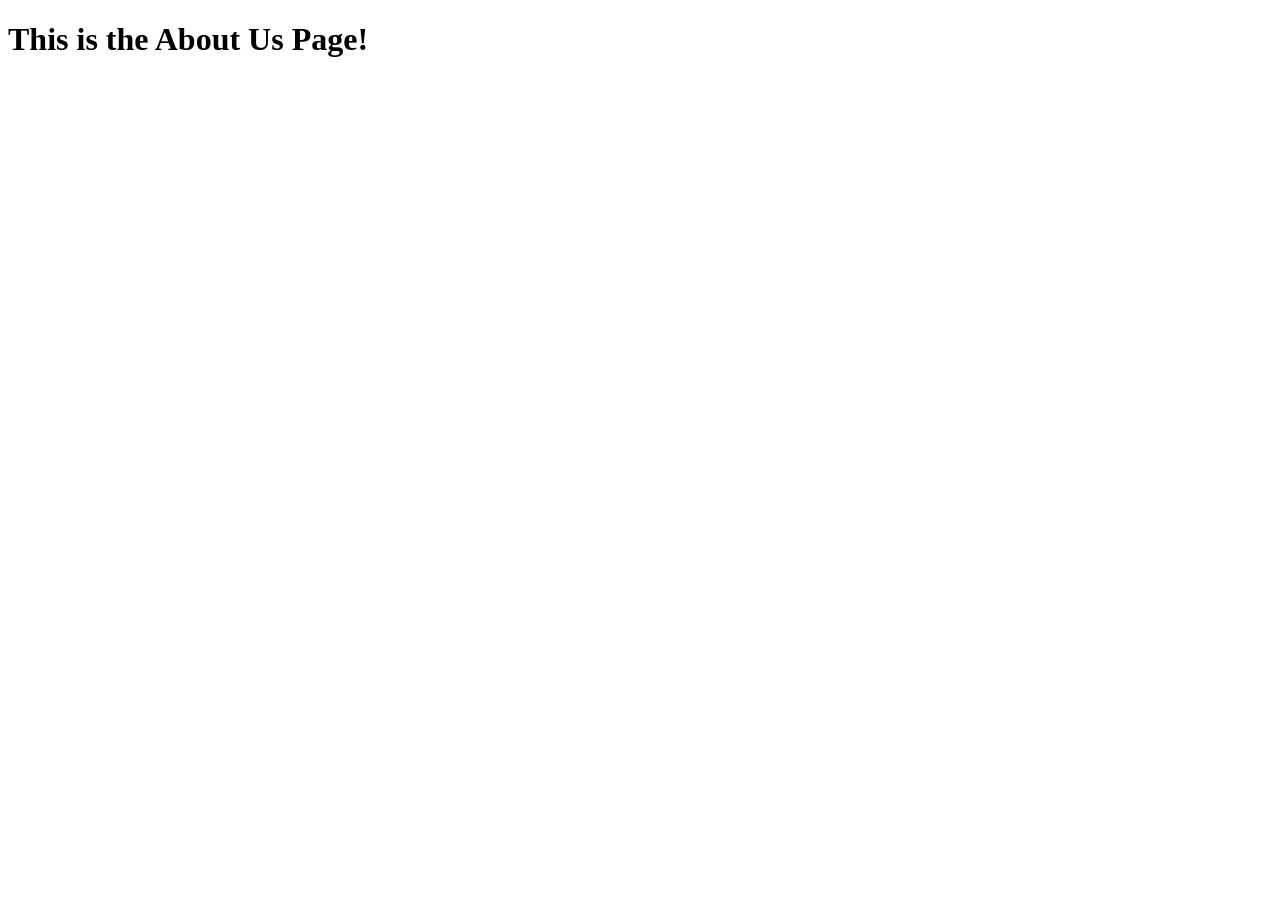
==== pages/aboutus.html @ 1f8699cd "first commit" ====
<!DOCTYPE html>
<html lang="en">
<head>
    <meta charset="UTF-8">
    <meta name="viewport" content="width=device-width, initial-scale=1.0">
    <title>Document</title>
</head>
<body>
    <h1>This is the About Us Page!</h1>
</body>
</html>
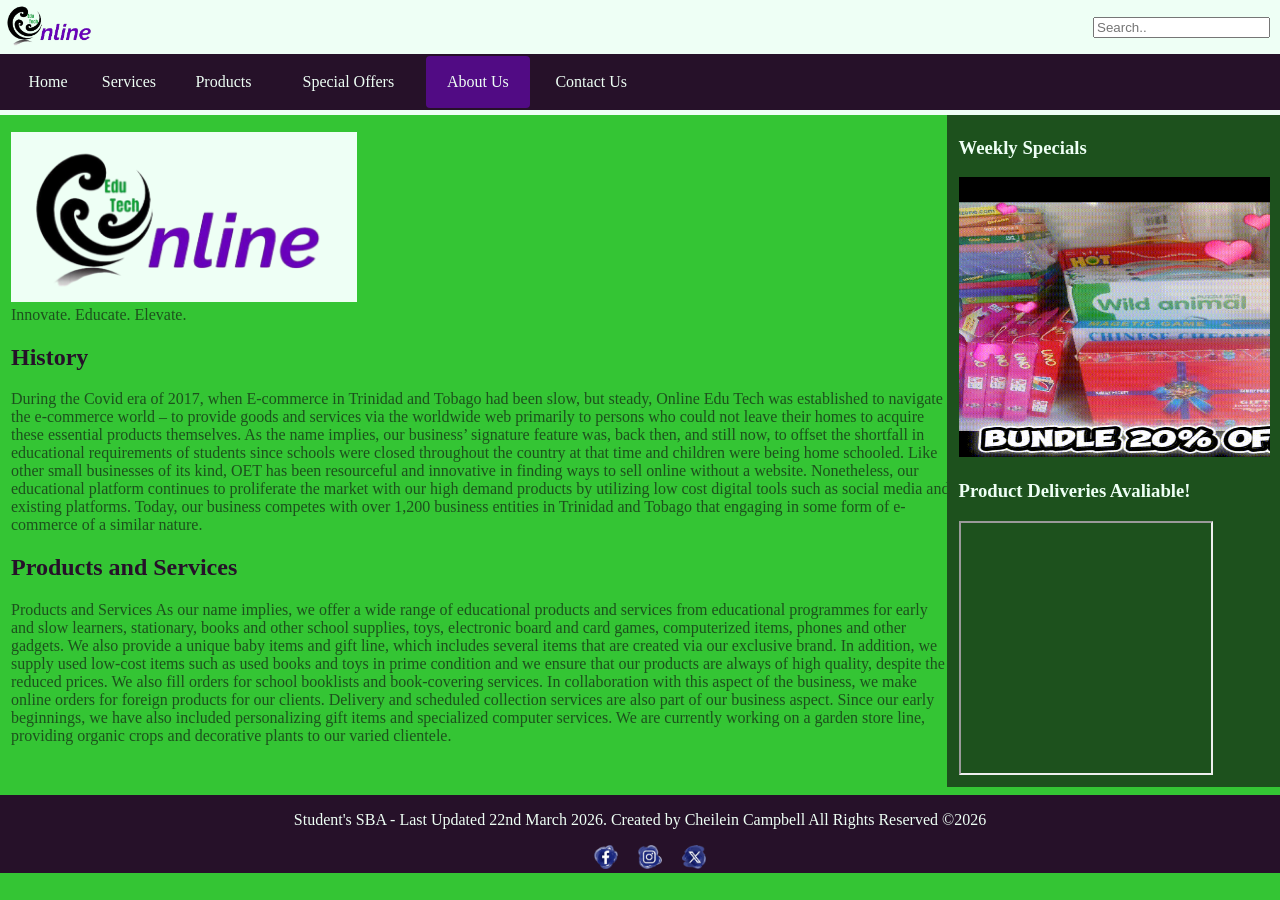
==== commit d2f83938: "fifth commit" ====
--- a/pages/aboutus.html
+++ b/pages/aboutus.html
@@ -3,9 +3,80 @@
 <head>
     <meta charset="UTF-8">
     <meta name="viewport" content="width=device-width, initial-scale=1.0">
-    <title>Document</title>
+    <title>Online Edu Tech - About Us</title>
+    <link href="../css/styles.css" rel="stylesheet" type="text/css"/>
 </head>
 <body>
-    <h1>This is the About Us Page!</h1>
+    <div class="siteheader">
+        <div class="siteheadertable">
+            <div>
+                <a href="../index.html"><img class="brandlogo" src="../images/logo.png"/></a>
+            </div>
+            <div>
+                <input style="margin-right: 10px;" type="text" placeholder="Search.."/>
+            </div>
+        </div>
+        <div class="siteheadernav">
+            <table style="margin-left: 1%; width: 50%">
+                <tr>
+                    <td>
+                        <a class="siteheadernavitem" href="../index.html"><p>Home</p></a>
+                    </td>
+                    <td>
+                        <a class="siteheadernavitem" href="../pages/services.html"><p>Services</p></a>
+                    </td>
+                    <td>
+                        <a class="siteheadernavitem" href="../pages/products.html"><p>Products</p></a>
+                    </td>
+                    <td>
+                        <a class="siteheadernavitem" href="../pages/specialoffers.html"><p>Special Offers</p></a>
+                    </td>
+                    <td class="siteheadernavitemselected">
+                        <a class="siteheadernavitem" href="../pages/aboutus.html"><p>About Us</p></a>
+                    </td>
+                    <td>
+                        <a class="siteheadernavitem" href="../pages/contactus.html"><p>Contact Us</p></a>
+                    </td>
+                </tr>
+            </table>
+        </div>
+    </div>
+    <div class="sitemain">
+        <table class="sitemainsections">
+            <tr>
+                <td style="width:75%">
+                    <img style="background-color: var(--secondary-colour); height: 170px;" src="../images/logo.png"/>
+                    <div class="p-text-colour">Innovate. Educate. Elevate.</div>
+                    <h2 class="default-text-colour">History</h2>
+                    <p class="p-text-colour">During the Covid era of 2017, when E-commerce in Trinidad and Tobago had been slow, but steady, Online Edu Tech was established to navigate the e-commerce world – to provide goods and services via the worldwide web primarily to persons who could not leave their homes to acquire these essential products themselves. As the name implies, our business’ signature feature was, back then, and still now, to offset the shortfall in educational requirements of students since schools were closed throughout the country at that time and children were being home schooled. Like other small businesses of its kind, OET has been resourceful and innovative in finding ways to sell online without a website. Nonetheless, our educational platform continues to proliferate the market with our high demand products by utilizing low cost digital tools such as social media and existing platforms. Today, our business competes with over 1,200 business entities in Trinidad and Tobago that engaging in some form of e-commerce of a similar nature.</p>
+                    <h2 class="default-text-colour">Products and Services</h2>
+                    <p class="p-text-colour">Products and Services
+As our name implies, we offer a wide range of educational products and services from educational programmes for early and slow learners, stationary, books and other school supplies, toys, electronic board and card games, computerized items, phones and other gadgets.
+We also provide a unique baby items and gift line, which includes several items that are created via our exclusive brand.
+In addition, we supply used low-cost items such as used books and toys in prime condition and we ensure that our products are always of high quality, despite the reduced prices. We also fill orders for school booklists and book-covering services. In collaboration with this aspect of the business, we make online orders for foreign products for our clients. Delivery and scheduled  collection services are also part of our business aspect.
+Since our early beginnings, we have also included personalizing gift items and specialized computer services. We are currently working on a garden store line, providing organic crops and decorative plants to our varied clientele.
+</p>
+                </td>
+                <td style="background-color: var(--primary2-colour); outline: 11px solid var(--primary2-colour);">
+                    <div style="display: flex;flex-direction: column;">
+                        <h3 class="menu-text-colour">Weekly Specials</h3>
+                        <a href="../pages/products.html"><img style="width: 340px; height: 280px;" src="../images/products/bundle.gif"/></a>
+                        <h3 class="menu-text-colour">Product Deliveries Avaliable!</h3>
+                        <iframe style="width: 250px; height: 250px;" src="https://www.openstreetmap.org/export/embed.html?bbox=-61.38374537229539%2C10.646729546677216%2C-61.38063400983811%2C10.648891087524516&amp;layer=mapnik" title="Our Location"></iframe>
+                    </div>
+                </td>
+            </tr>
+        </table>
+    </div>
+    <div class="sitefooter">
+        <div class="sitefooteritem">
+            <p>Student's SBA - Last Updated 22nd March 2026. Created by Cheilein Campbell All Rights Reserved &#169;2026</p>
+        </div>
+        <div class="sitefooteritem">
+            <a href="facebook.com"><img class="social-icon" src="../images/socials/facebook.png" alt="facebook"/></a>
+            <a href="instagram.com"><img class="social-icon" src="../images/socials/insta.png" alt="instagram"/></a>
+            <a href="twitter.com"><img class="social-icon" src="../images/socials/twitter.png" alt="twitter"/></a>
+        </div>
+    </div>
 </body>
 </html>
--- a/css/styles.css
+++ b/css/styles.css
@@ -0,0 +1,86 @@
+:root {
+    --primary-colour: #34c534;
+    --primary2-colour: #1d511d;
+    --secondary-colour: #eefff5;
+    --accent-colour: #510b84;
+    --third-colour: #261129;
+}
+
+body {
+    background-color: var(--primary-colour);
+}
+
+.textaligncentre {
+    text-align: center;
+}
+
+.siteheader {
+    position: fixed;
+    left: 0%;
+    right: 0%;
+    top: 0%;
+    height: 115px;
+    background-color: var(--secondary-colour);
+}
+
+.siteheadertable {
+    display: flex;
+    align-items: center;
+    justify-content: space-between;
+}
+.siteheadernav {
+    text-align: center;
+    background-color: var(--third-colour);
+    color: var(--secondary-colour);
+}
+.siteheadernavitem {
+    text-decoration: none;
+    color: var(--secondary-colour);
+}
+.siteheadernavitemselected {
+    background-color: var(--accent-colour);
+    border-radius: 4px;
+}
+
+.brandname {
+    color: var(--accent-colour);
+}
+.brandlogo {
+    height: 50px;
+}
+.sitemain {
+    margin-top: 115px;
+    height: 680px;
+}
+.sitemainsections {
+    width: 100%;
+    table-layout: fixed;
+}
+
+.sitefooter {
+    position: absolute;
+    left: 0%;
+    right: 0%;
+    color: var(--secondary-colour);
+    background-color: var(--third-colour);
+}
+.sitefooteritem {
+    display: flex;
+    justify-content: center;
+}
+
+.social-icon {
+    margin-left: 20px;
+    width: 24px;
+    height: 24px;
+}
+
+.default-text-colour {
+    color: var(--third-colour);
+}
+.p-text-colour {
+    color: var(--primary2-colour);
+}
+.menu-text-colour {
+    color: var(--secondary-colour);
+}
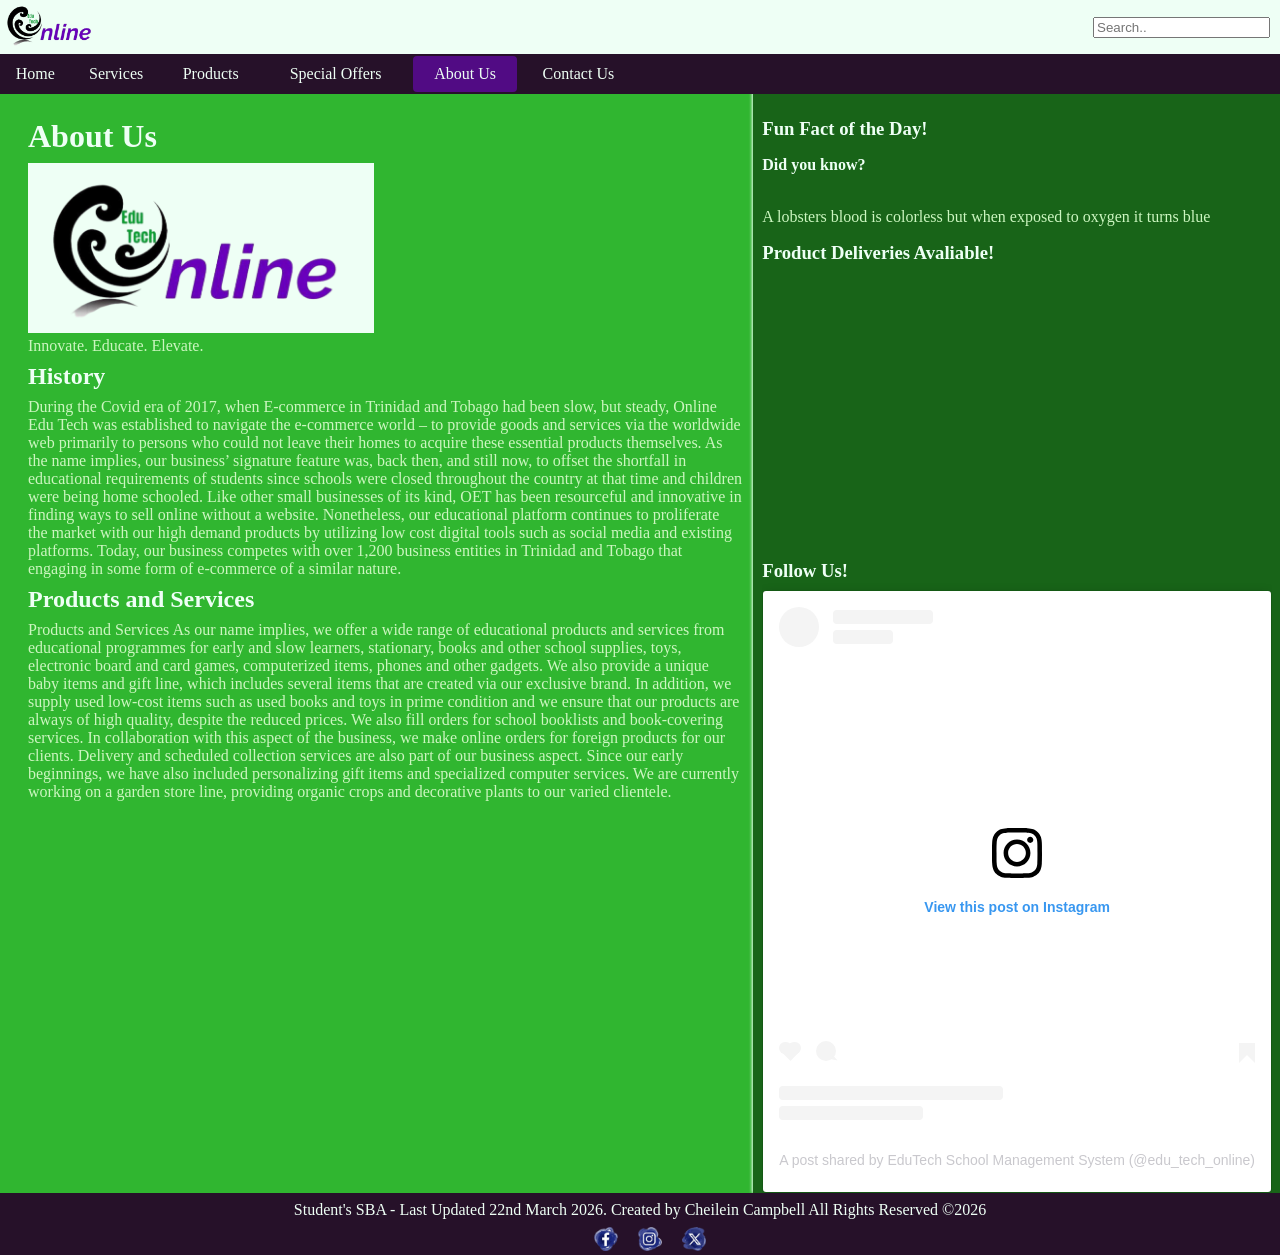
==== commit c43229ee: "nineteenth commit" ====
--- a/pages/aboutus.html
+++ b/pages/aboutus.html
@@ -8,75 +8,80 @@
 </head>
 <body>
     <div class="siteheader">
-        <div class="siteheadertable">
-            <div>
-                <a href="../index.html"><img class="brandlogo" src="../images/logo.png"/></a>
+            <div class="siteheadertable">
+                <div>
+                    <a href="../index.html"><img class="brandlogo" src="../images/logo.png"/></a>
+                </div>
+                <div>
+                    <input class="search-offset" type="text" placeholder="Search.."/>
+                </div>
             </div>
-            <div>
-                <input style="margin-right: 10px;" type="text" placeholder="Search.."/>
+            <div class="siteheadernav">
+                <table class="siteheadernav-width">
+                    <tr>
+                        <td>
+                            <a class="siteheadernavitem" href="../index.html"><p>Home</p></a>
+                        </td>
+                        <td>
+                            <a class="siteheadernavitem" href="../pages/services.html"><p>Services</p></a>
+                        </td>
+                        <td>
+                            <a class="siteheadernavitem" href="../pages/products.html"><p>Products</p></a>
+                        </td>
+                        <td>
+                            <a class="siteheadernavitem" href="../pages/specialoffers.html"><p>Special Offers</p></a>
+                        </td>
+                        <td class="siteheadernavitemselected">
+                            <a class="siteheadernavitem" href="../pages/aboutus.html"><p>About Us</p></a>
+                        </td>
+                        <td>
+                            <a class="siteheadernavitem" href="../pages/contactus.html"><p>Contact Us</p></a>
+                        </td>
+                    </tr>
+                </table>
             </div>
         </div>
-        <div class="siteheadernav">
-            <table style="margin-left: 1%; width: 50%">
-                <tr>
-                    <td>
-                        <a class="siteheadernavitem" href="../index.html"><p>Home</p></a>
-                    </td>
-                    <td>
-                        <a class="siteheadernavitem" href="../pages/services.html"><p>Services</p></a>
-                    </td>
-                    <td>
-                        <a class="siteheadernavitem" href="../pages/products.html"><p>Products</p></a>
-                    </td>
-                    <td>
-                        <a class="siteheadernavitem" href="../pages/specialoffers.html"><p>Special Offers</p></a>
-                    </td>
-                    <td class="siteheadernavitemselected">
-                        <a class="siteheadernavitem" href="../pages/aboutus.html"><p>About Us</p></a>
-                    </td>
-                    <td>
-                        <a class="siteheadernavitem" href="../pages/contactus.html"><p>Contact Us</p></a>
-                    </td>
-                </tr>
-            </table>
-        </div>
-    </div>
-    <div class="sitemain">
-        <table class="sitemainsections">
-            <tr>
-                <td style="width:75%">
-                    <img style="background-color: var(--secondary-colour); height: 170px;" src="../images/logo.png"/>
+        <div class="sitemain">
+            <div>
+
+            </div>
+            <div class="sidemid">
+                <h1 class="h-text-colour sitemid-heading">About Us</h1>
+                <img style="background-color: var(--secondary-colour); height: 170px;" src="../images/logo.png"/>
                     <div class="p-text-colour">Innovate. Educate. Elevate.</div>
-                    <h2 class="default-text-colour">History</h2>
+                    <h2 class="h-text-colour">History</h2>
                     <p class="p-text-colour">During the Covid era of 2017, when E-commerce in Trinidad and Tobago had been slow, but steady, Online Edu Tech was established to navigate the e-commerce world – to provide goods and services via the worldwide web primarily to persons who could not leave their homes to acquire these essential products themselves. As the name implies, our business’ signature feature was, back then, and still now, to offset the shortfall in educational requirements of students since schools were closed throughout the country at that time and children were being home schooled. Like other small businesses of its kind, OET has been resourceful and innovative in finding ways to sell online without a website. Nonetheless, our educational platform continues to proliferate the market with our high demand products by utilizing low cost digital tools such as social media and existing platforms. Today, our business competes with over 1,200 business entities in Trinidad and Tobago that engaging in some form of e-commerce of a similar nature.</p>
-                    <h2 class="default-text-colour">Products and Services</h2>
+                    <h2 class="h-text-colour">Products and Services</h2>
                     <p class="p-text-colour">Products and Services
 As our name implies, we offer a wide range of educational products and services from educational programmes for early and slow learners, stationary, books and other school supplies, toys, electronic board and card games, computerized items, phones and other gadgets.
 We also provide a unique baby items and gift line, which includes several items that are created via our exclusive brand.
 In addition, we supply used low-cost items such as used books and toys in prime condition and we ensure that our products are always of high quality, despite the reduced prices. We also fill orders for school booklists and book-covering services. In collaboration with this aspect of the business, we make online orders for foreign products for our clients. Delivery and scheduled  collection services are also part of our business aspect.
 Since our early beginnings, we have also included personalizing gift items and specialized computer services. We are currently working on a garden store line, providing organic crops and decorative plants to our varied clientele.
 </p>
-                </td>
-                <td style="background-color: var(--primary2-colour); outline: 11px solid var(--primary2-colour);">
-                    <div style="display: flex;flex-direction: column;">
-                        <h3 class="menu-text-colour">Weekly Specials</h3>
-                        <a href="../pages/products.html"><img style="width: 340px; height: 280px;" src="../images/products/bundle.gif"/></a>
-                        <h3 class="menu-text-colour">Product Deliveries Avaliable!</h3>
-                        <iframe style="width: 250px; height: 250px;" src="https://www.openstreetmap.org/export/embed.html?bbox=-61.38374537229539%2C10.646729546677216%2C-61.38063400983811%2C10.648891087524516&amp;layer=mapnik" title="Our Location"></iframe>
-                    </div>
-                </td>
-            </tr>
-        </table>
-    </div>
-    <div class="sitefooter">
-        <div class="sitefooteritem">
-            <p>Student's SBA - Last Updated 22nd March 2026. Created by Cheilein Campbell All Rights Reserved &#169;2026</p>
+            </div>
+            <div class="sideright">
+                <div class="sideright-centre">
+                    <h3 class="menu-text-colour">Fun Fact of the Day!</h3>
+                    <p class="menu-text-colour"><strong>Did you know?</strong></p>
+                    <br>
+                    <p class="p-text-colour">A lobsters blood is colorless but when exposed to oxygen it turns blue</p>
+                    <h3 class="menu-text-colour">Product Deliveries Avaliable!</h3>
+                    <iframe class="sideright-map" src="https://www.google.com/maps/embed?pb=!1m18!1m12!1m3!1d1850.5153083457963!2d-61.38187708980922!3d10.648952660272851!2m3!1f0!2f0!3f0!3m2!1i1024!2i768!4f13.1!3m3!1m2!1s0x8c3601cd4cc44829%3A0x3f3234c0e10e5a4b!2sEl%20Dorado%20Police%20Youth%20Club%20building!5e0!3m2!1sen!2stt!4v1774538623952!5m2!1sen!2stt" allowfullscreen="" loading="lazy" referrerpolicy="no-referrer-when-downgrade"></iframe>   
+                    <h3 class="menu-text-colour">Follow Us!</h3>
+                    <blockquote class="instagram-media" data-instgrm-permalink="https://www.instagram.com/p/DSq-HG6CEko/?utm_source=ig_embed&amp;utm_campaign=loading" data-instgrm-version="14" style=" background:#FFF; border:0; border-radius:3px; box-shadow:0 0 1px 0 rgba(0,0,0,0.5),0 1px 10px 0 rgba(0,0,0,0.15); margin: 1px; max-width:540px; min-width:326px; padding:0; width:99.375%; width:-webkit-calc(100% - 2px); width:calc(100% - 2px);"><div style="padding:16px;"> <a href="https://www.instagram.com/p/DSq-HG6CEko/?utm_source=ig_embed&amp;utm_campaign=loading" style=" background:#FFFFFF; line-height:0; padding:0 0; text-align:center; text-decoration:none; width:100%;" target="_blank"> <div style=" display: flex; flex-direction: row; align-items: center;"> <div style="background-color: #F4F4F4; border-radius: 50%; flex-grow: 0; height: 40px; margin-right: 14px; width: 40px;"></div> <div style="display: flex; flex-direction: column; flex-grow: 1; justify-content: center;"> <div style=" background-color: #F4F4F4; border-radius: 4px; flex-grow: 0; height: 14px; margin-bottom: 6px; width: 100px;"></div> <div style=" background-color: #F4F4F4; border-radius: 4px; flex-grow: 0; height: 14px; width: 60px;"></div></div></div><div style="padding: 19% 0;"></div> <div style="display:block; height:50px; margin:0 auto 12px; width:50px;"><svg width="50px" height="50px" viewBox="0 0 60 60" version="1.1" xmlns="https://www.w3.org/2000/svg" xmlns:xlink="https://www.w3.org/1999/xlink"><g stroke="none" stroke-width="1" fill="none" fill-rule="evenodd"><g transform="translate(-511.000000, -20.000000)" fill="#000000"><g><path d="M556.869,30.41 C554.814,30.41 553.148,32.076 553.148,34.131 C553.148,36.186 554.814,37.852 556.869,37.852 C558.924,37.852 560.59,36.186 560.59,34.131 C560.59,32.076 558.924,30.41 556.869,30.41 M541,60.657 C535.114,60.657 530.342,55.887 530.342,50 C530.342,44.114 535.114,39.342 541,39.342 C546.887,39.342 551.658,44.114 551.658,50 C551.658,55.887 546.887,60.657 541,60.657 M541,33.886 C532.1,33.886 524.886,41.1 524.886,50 C524.886,58.899 532.1,66.113 541,66.113 C549.9,66.113 557.115,58.899 557.115,50 C557.115,41.1 549.9,33.886 541,33.886 M565.378,62.101 C565.244,65.022 564.756,66.606 564.346,67.663 C563.803,69.06 563.154,70.057 562.106,71.106 C561.058,72.155 560.06,72.803 558.662,73.347 C557.607,73.757 556.021,74.244 553.102,74.378 C549.944,74.521 548.997,74.552 541,74.552 C533.003,74.552 532.056,74.521 528.898,74.378 C525.979,74.244 524.393,73.757 523.338,73.347 C521.94,72.803 520.942,72.155 519.894,71.106 C518.846,70.057 518.197,69.06 517.654,67.663 C517.244,66.606 516.755,65.022 516.623,62.101 C516.479,58.943 516.448,57.996 516.448,50 C516.448,42.003 516.479,41.056 516.623,37.899 C516.755,34.978 517.244,33.391 517.654,32.338 C518.197,30.938 518.846,29.942 519.894,28.894 C520.942,27.846 521.94,27.196 523.338,26.654 C524.393,26.244 525.979,25.756 528.898,25.623 C532.057,25.479 533.004,25.448 541,25.448 C548.997,25.448 549.943,25.479 553.102,25.623 C556.021,25.756 557.607,26.244 558.662,26.654 C560.06,27.196 561.058,27.846 562.106,28.894 C563.154,29.942 563.803,30.938 564.346,32.338 C564.756,33.391 565.244,34.978 565.378,37.899 C565.522,41.056 565.552,42.003 565.552,50 C565.552,57.996 565.522,58.943 565.378,62.101 M570.82,37.631 C570.674,34.438 570.167,32.258 569.425,30.349 C568.659,28.377 567.633,26.702 565.965,25.035 C564.297,23.368 562.623,22.342 560.652,21.575 C558.743,20.834 556.562,20.326 553.369,20.18 C550.169,20.033 549.148,20 541,20 C532.853,20 531.831,20.033 528.631,20.18 C525.438,20.326 523.257,20.834 521.349,21.575 C519.376,22.342 517.703,23.368 516.035,25.035 C514.368,26.702 513.342,28.377 512.574,30.349 C511.834,32.258 511.326,34.438 511.181,37.631 C511.035,40.831 511,41.851 511,50 C511,58.147 511.035,59.17 511.181,62.369 C511.326,65.562 511.834,67.743 512.574,69.651 C513.342,71.625 514.368,73.296 516.035,74.965 C517.703,76.634 519.376,77.658 521.349,78.425 C523.257,79.167 525.438,79.673 528.631,79.82 C531.831,79.965 532.853,80.001 541,80.001 C549.148,80.001 550.169,79.965 553.369,79.82 C556.562,79.673 558.743,79.167 560.652,78.425 C562.623,77.658 564.297,76.634 565.965,74.965 C567.633,73.296 568.659,71.625 569.425,69.651 C570.167,67.743 570.674,65.562 570.82,62.369 C570.966,59.17 571,58.147 571,50 C571,41.851 570.966,40.831 570.82,37.631"></path></g></g></g></svg></div><div style="padding-top: 8px;"> <div style=" color:#3897f0; font-family:Arial,sans-serif; font-size:14px; font-style:normal; font-weight:550; line-height:18px;">View this post on Instagram</div></div><div style="padding: 12.5% 0;"></div> <div style="display: flex; flex-direction: row; margin-bottom: 14px; align-items: center;"><div> <div style="background-color: #F4F4F4; border-radius: 50%; height: 12.5px; width: 12.5px; transform: translateX(0px) translateY(7px);"></div> <div style="background-color: #F4F4F4; height: 12.5px; transform: rotate(-45deg) translateX(3px) translateY(1px); width: 12.5px; flex-grow: 0; margin-right: 14px; margin-left: 2px;"></div> <div style="background-color: #F4F4F4; border-radius: 50%; height: 12.5px; width: 12.5px; transform: translateX(9px) translateY(-18px);"></div></div><div style="margin-left: 8px;"> <div style=" background-color: #F4F4F4; border-radius: 50%; flex-grow: 0; height: 20px; width: 20px;"></div> <div style=" width: 0; height: 0; border-top: 2px solid transparent; border-left: 6px solid #f4f4f4; border-bottom: 2px solid transparent; transform: translateX(16px) translateY(-4px) rotate(30deg)"></div></div><div style="margin-left: auto;"> <div style=" width: 0px; border-top: 8px solid #F4F4F4; border-right: 8px solid transparent; transform: translateY(16px);"></div> <div style=" background-color: #F4F4F4; flex-grow: 0; height: 12px; width: 16px; transform: translateY(-4px);"></div> <div style=" width: 0; height: 0; border-top: 8px solid #F4F4F4; border-left: 8px solid transparent; transform: translateY(-4px) translateX(8px);"></div></div></div> <div style="display: flex; flex-direction: column; flex-grow: 1; justify-content: center; margin-bottom: 24px;"> <div style=" background-color: #F4F4F4; border-radius: 4px; flex-grow: 0; height: 14px; margin-bottom: 6px; width: 224px;"></div> <div style=" background-color: #F4F4F4; border-radius: 4px; flex-grow: 0; height: 14px; width: 144px;"></div></div></a><p style=" color:#c9c8cd; font-family:Arial,sans-serif; font-size:14px; line-height:17px; margin-bottom:0; margin-top:8px; overflow:hidden; padding:8px 0 7px; text-align:center; text-overflow:ellipsis; white-space:nowrap;"><a href="https://www.instagram.com/p/DSq-HG6CEko/?utm_source=ig_embed&amp;utm_campaign=loading" style=" color:#c9c8cd; font-family:Arial,sans-serif; font-size:14px; font-style:normal; font-weight:normal; line-height:17px; text-decoration:none;" target="_blank">A post shared by EduTech School Management System (@edu_tech_online)</a></p></div></blockquote>
+<script async src="//www.instagram.com/embed.js"></script>
+                </div>
+            </div>
         </div>
-        <div class="sitefooteritem">
-            <a href="facebook.com"><img class="social-icon" src="../images/socials/facebook.png" alt="facebook"/></a>
-            <a href="instagram.com"><img class="social-icon" src="../images/socials/insta.png" alt="instagram"/></a>
-            <a href="twitter.com"><img class="social-icon" src="../images/socials/twitter.png" alt="twitter"/></a>
+        <div class="sitefooter">
+            <div class="sitefooteritem">
+                <p>Student's SBA - Last Updated 22nd March 2026. Created by Cheilein Campbell All Rights Reserved &#169;2026</p>
+            </div>
+            <div class="sitefooteritem">
+                <a href="facebook.com"><img class="social-icon" src="../images/socials/facebook.png" alt="facebook"/></a>
+                <a href="instagram.com"><img class="social-icon" src="../images/socials/insta.png" alt="instagram"/></a>
+                <a href="twitter.com"><img class="social-icon" src="../images/socials/twitter.png" alt="twitter"/></a>
+            </div>
         </div>
-    </div>
 </body>
 </html>
--- a/css/styles.css
+++ b/css/styles.css
@@ -1,6 +1,7 @@
 :root {
-    --primary-colour: #34c534;
-    --primary2-colour: #1d511d;
+    --primary-colour: #30b630;
+    --primary2-colour: #186418;
+    --primary3-colour: #ccf6c0;
     --secondary-colour: #eefff5;
     --accent-colour: #510b84;
     --third-colour: #261129;
@@ -8,6 +9,10 @@
 
 body {
     background-color: var(--primary-colour);
+}
+h1, h2, h3, p {
+    margin-top: 8px;
+    margin-bottom: 8px;
 }
 
 .textaligncentre {
@@ -19,7 +24,7 @@
     left: 0%;
     right: 0%;
     top: 0%;
-    height: 115px;
+    height: 90px;
     background-color: var(--secondary-colour);
 }
 
@@ -49,8 +54,34 @@
     height: 50px;
 }
 .sitemain {
-    margin-top: 115px;
-    height: 680px;
+    margin-top: 90px;
+    min-height: 765px;
+
+	display:ms-flexbox; /*compatibility for older browsers*/
+	display: flex;
+	-ms-flex-wrap:wrap; /*compatibility for older browsers*/
+	flex-wrap:wrap;
+}
+.sideleft{
+	-ms-flex:25%;  /*compatibility for older browsers*/
+	flex:25%;
+	padding:20px;
+}
+.sidemid{
+	-ms-flex:50%;  /*compatibility for older browsers*/
+	flex:50%;
+	padding:20px;
+}
+
+.sideright{
+	-ms-flex:5%;  /*compatibility for older browsers*/
+	flex:5%;
+	padding-top:20px;
+	background-color: var(--primary2-colour);
+    outline: 9px solid var(--primary2-colour);
+    display: flex;
+    justify-content: center;
+    box-shadow: -10px 0px 3px var(--secondary-colour);
 }
 .sitemainsections {
     width: 100%;
@@ -78,9 +109,132 @@
 .default-text-colour {
     color: var(--third-colour);
 }
+.h-text-colour {
+    color: var(--secondary-colour);
+}
 .p-text-colour {
-    color: var(--primary2-colour);
-}
-.menu-text-colour {
-    color: var(--secondary-colour);
+    color: var(--primary3-colour);
+}
+.menu-text-colour, hr {
+    color: var(--secondary-colour);
+}
+.menu-light-text-colour {
+    color: var(--accent-colour);
+}
+
+/*The dot indicator*/
+.dot {
+	height:15px;
+	width:15px;
+	margin: 0 2px;
+	background-color: var(--accent-colour);
+	border-radius:50%;
+	display:inline-block;
+	transition:background-color 0.6s ease;
+    cursor: pointer;
+}
+.dot-select {
+	height:15px;
+	width:30px;
+	margin: 0 2px;
+    margin-top: -2px;
+	background-color: var(--secondary-colour);
+	border-radius:15px;
+	display:inline-block;
+    cursor: pointer;
+}
+
+.dot:hover {
+    background-color: var(--primary3-colour);
+}
+
+.product-grid {
+    display: flex;
+    flex-wrap: wrap;
+    margin-right: 2%;
+    background-color: var(--third-colour);
+    border-radius: 24px;
+    padding: 30px;
+}
+.product-main {
+	width:22.855%;
+	margin-bottom:16px;
+	padding:0 8px;
+}
+.product-card {
+	box-shadow:0 4px 8px 0 rgba(0,0,0,0.2);
+	margin:8px;
+	background-color:var(--secondary-colour);
+}
+.product-card-img {
+    width: 100%;
+    height: 260px;
+}
+.product-card-text {
+    padding: 0 16px;
+    user-select: none;
+}
+.product-buy {
+    margin: 10px 0px;
+    
+	border:none;
+	outline:0;
+	display:inline-block;
+	padding:8px;
+	color:var(--secondary-colour);
+	background-color: var(--primary-colour);
+	text-align:center;
+	cursor:pointer;
+	width:100%;
+}
+.product-buy:hover {
+    background-color: var(--accent-colour);
+}
+
+.search-offset {
+    margin-right: 10px;
+}
+
+.siteheadernav-width {
+    width: 50%;
+}
+
+.sidemid-heading {
+    margin-top: 0px;
+    margin-bottom: 16px;
+}
+
+.sideright-centre {
+    display: flex;
+    flex-direction: column;
+}
+
+.sideright-img {
+    width: 340px;
+    height: 340px;
+    border-radius: 10px;
+    margin-left: 20px
+}
+.sideright-map {
+    width: 400px;
+    height: 280px;
+    border:0;
+    border-radius: 10px;
+    margin-left: 20px;
+}
+
+.table-style, .table-style th, .table-style td {
+    background-color: var(--primary3-colour);
+    color: var(--third-colour);
+    border: 2px solid var(--secondary-colour);
+    border-collapse: collapse;
+    width: 30%;
+    text-align: center;
+}
+
+.form-style {
+    margin-right: 2%;
+    background-color: var(--third-colour);
+    border-radius: 24px;
+    padding: 30px;
 }
